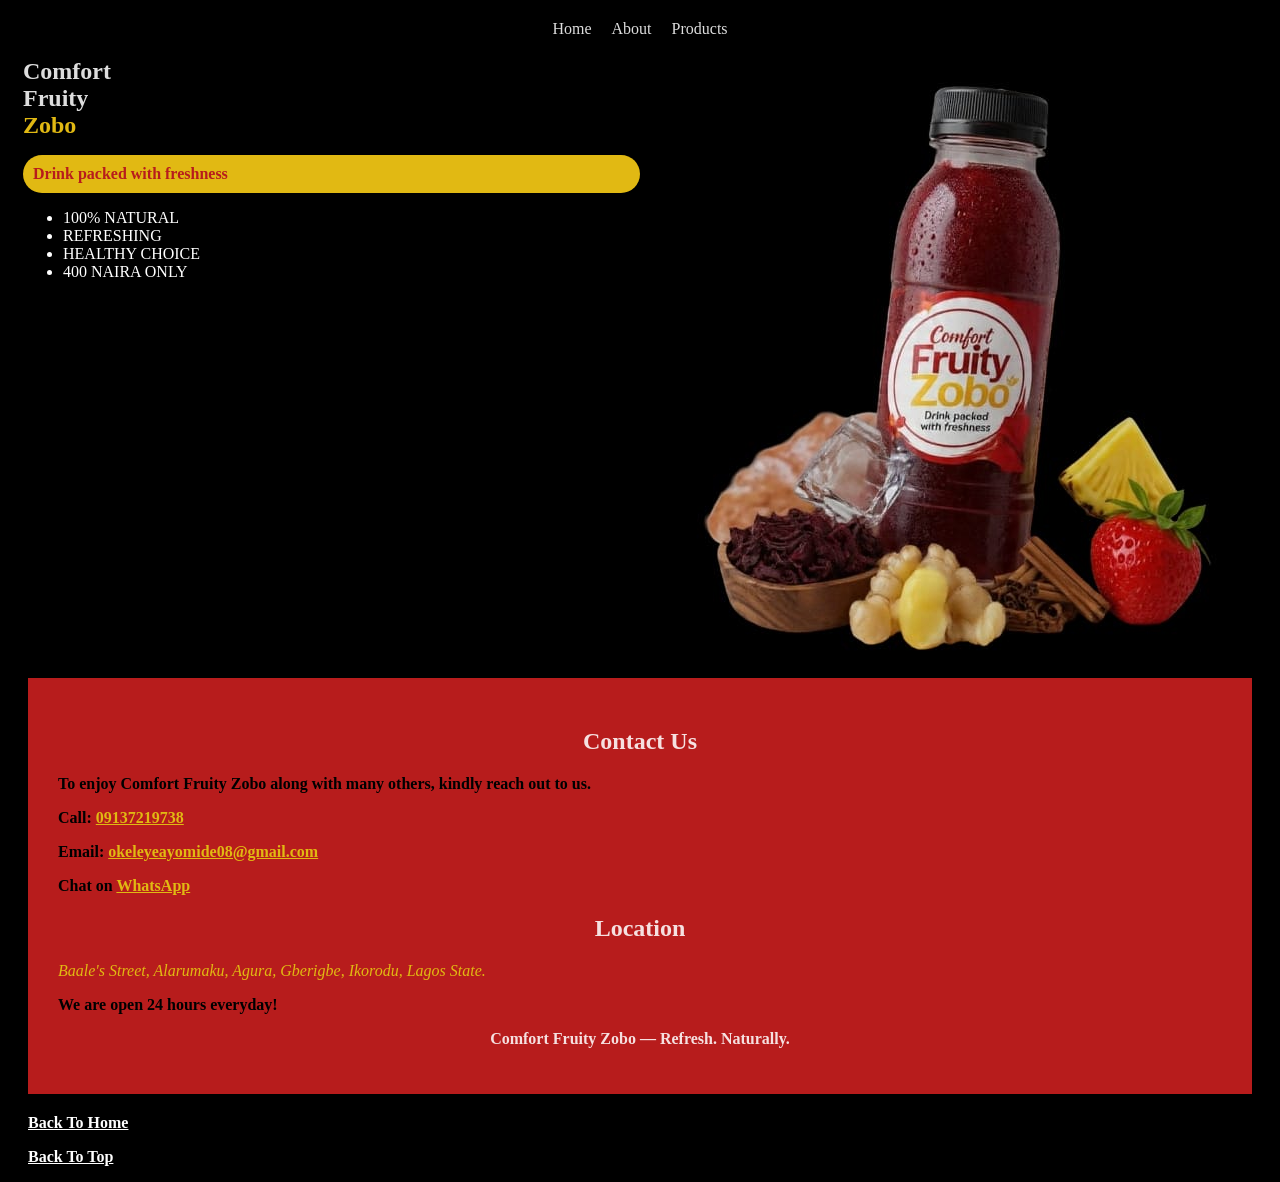
==== contact.html @ 00c4a748 "Add files via upload" ====
<!DOCTYPE html>
<html>
    <head>
        <meta charset="UTF-8">
        <meta name="description" content="">
        <title>Contact Us - Comfort Fruity Zobo</title>
        <link rel="stylesheet" href="contact.css">
    </head>
    
    <body>
        <nav>
            <ul>
                <li>
                    <a href="Home-page.html">Home</a>
                </li>
                
                <li>
                    <a href="about.html">About</a>
                </li>
                
                <li>
                    <a href="products.html">Products</a>
                </li>
            </ul>
        </nav>
        
        <header>
        <div class="grid-container">
            <section id="header">
                  <div class="intro">
                       <h1>Comfort <br> Fruity</h1>
                  </div>
            
                  <div class="special">
                       <h1>Zobo</h1>
                       <p class="highlight">Drink packed with freshness</p>
                  </div>   
                
                  <ul class="select">
                     <li>100% NATURAL</li>
                     <li>REFRESHING</li>
                     <li>HEALTHY CHOICE</li> 
                     <li>400 NAIRA ONLY</li>
                  </ul>
            </section>
                
            <img src="zobo.jpg" alt="A bottle of Comfort Fruity Zobo">
        </div>
        </header>
        
        <main>
            <div class="contact-container">
                <h2>Contact Us</h2>
                <p>To enjoy Comfort Fruity Zobo along with many others, kindly reach out to us.</p>
                <p>
                   Call:  <a href="tel:09137219738">09137219738</a>
                </p>
                
                <p>
                        Email:  <a href="mailto:okeleyeayomide08@gmail.com">okeleyeayomide08@gmail.com</a>
                </p>
                
                <p>
                    Chat on <a href="https://wa.me/+2349137219738?text=Hi%2C%20I%20saw%20your%20website%2C%20and%20I%20want%20to%20order%2E">WhatsApp</a>
                </p>
                
                <h2>Location</h2>
                <p>
                    <address class="contact">Baale's Street, Alarumaku, Agura, Gberigbe, Ikorodu, Lagos State.</address>
                </p>
                
                <p>
                    <strong>We are open 24 hours everyday!</strong>
                </p>
                
                <p class="tagline">Comfort Fruity Zobo — Refresh. Naturally.</p>
            </div>
        </main>
        
        <footer>
            <p>
                    <a class="except" href="Home-page.html">Back To Home</a>
                </p>
                
                <p>
                    <a class="except" href="#">Back To Top</a>
                </p>
        </footer>
    </body>
</html>
---- contact.css ----
* {
    box-sizing: border-box;
}

body {
    background-color: black;
    color: white;
} 

nav ul {
    display: flex;
    flex-wrap: wrap;
    align-items: center;
    justify-content: center;
    text-align: center;
    gap: 20px;
    list-style: none;
    padding: 0;
    margin: 20px;
}

nav a {
    color: #ffffffdd;
    text-decoration: none;
}

nav a:hover {
    color: #B71C1C;
}

.grid-container {
    display: grid;
    grid-template-columns: 1fr 1fr;
    margin: 15px;
    
}

@media (max-width: 600px) {
    .grid-container {
        grid-template-columns: 1fr;
    }
}

h1 {
    margin: 0;
}

.intro {
    color: #ffffffdd;
}

.special {
    color: #e1b913;
}

.highlight {
    background-color: #e1b913;
    width: 100%;
    color: #B71C1C;
    border-radius: 20px;
    padding: 10px;
}

@media (max-width: 600px) {
    .highlight {
        width: 50%;
    }
}

img {
    max-width: 100%;
    display: block;
    margin: auto;
    height: auto;
}

.contact-container {
    background-color: #B71C1C;
    max-width: 100%;
    margin: 20px;
    padding: 30px;
}

h2 {
    color: #ffffffdd;
    text-align: center;
}

p {
    color: black;
    font-weight: bold;
}

.contact {
    color: #e1b913;
}

a {
    color: #e1b913;
}

a:hover {
    color: black;
}

.tagline {
    text-align: center;
    color: #ffffffdd;
    font-weight: bold;
}

.except {
    color: white;
    text-align: center;
    margin: 20px;
}

.except:hover {
    color: #B71C1C;
}
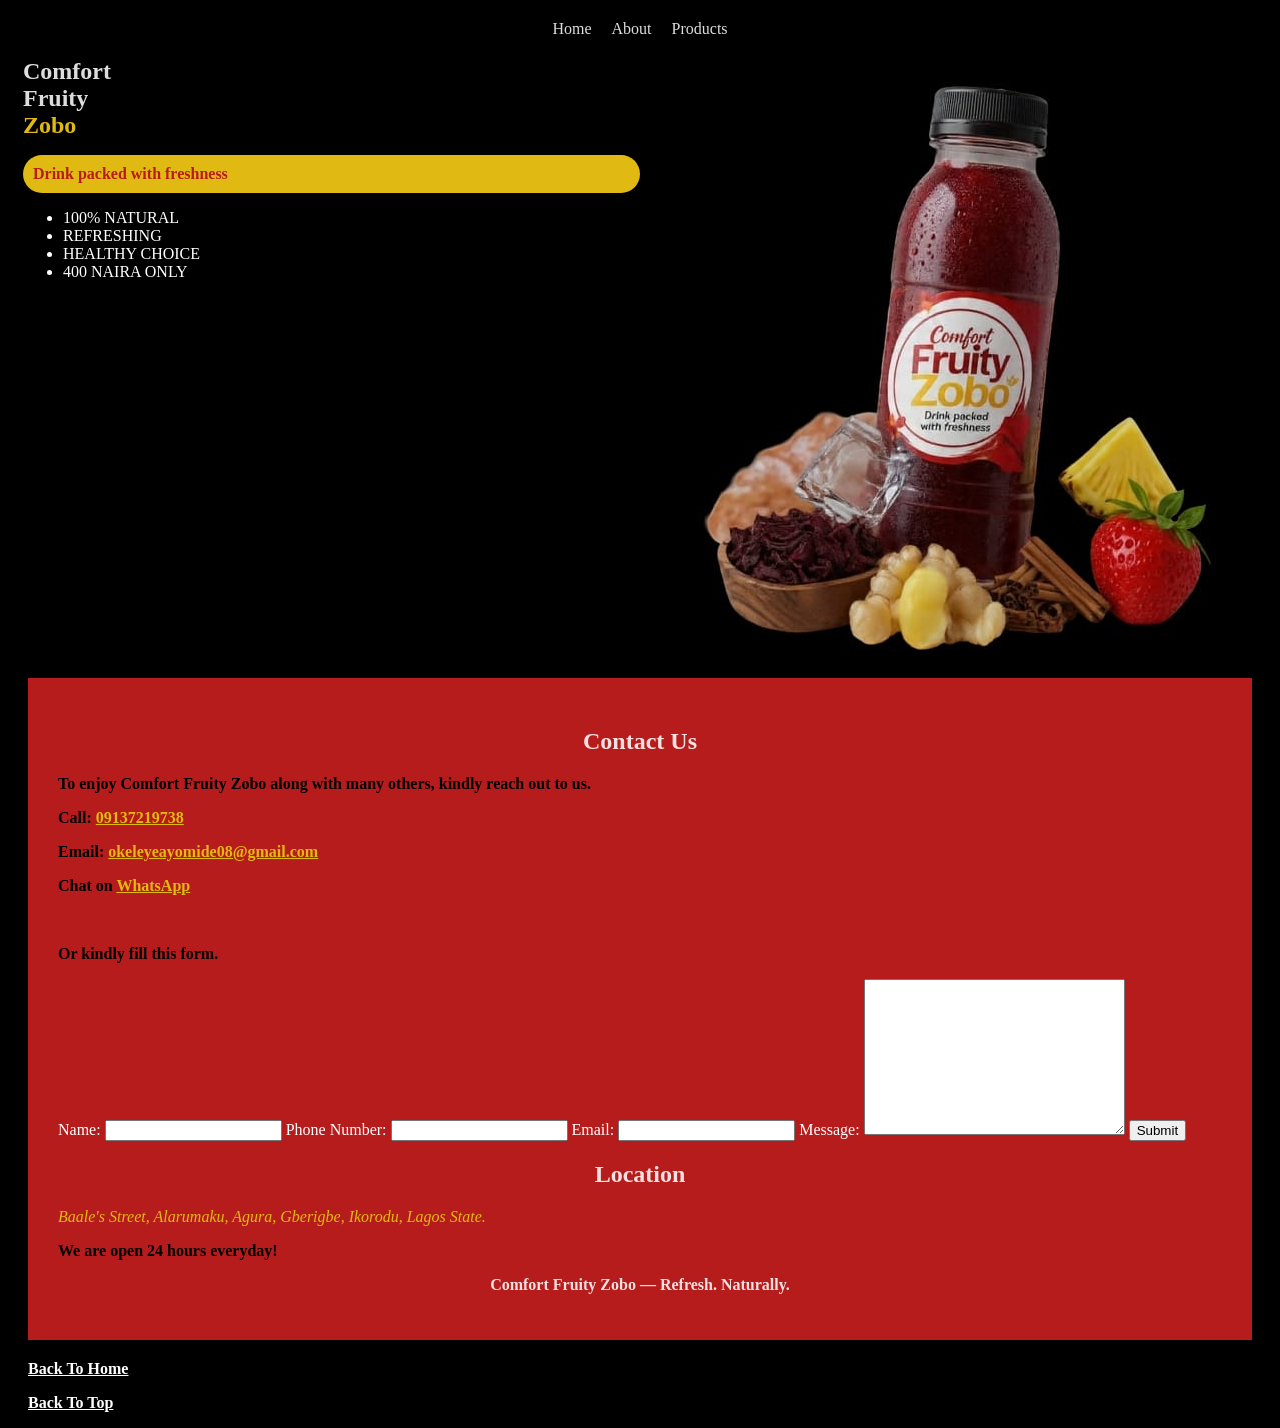
==== commit 7711d4ab: "Implement contact form in contact.html Added a contact form for user inquiries." ====
--- a/contact.html
+++ b/contact.html
@@ -4,6 +4,7 @@
         <meta charset="UTF-8">
         <meta name="description" content="">
         <title>Contact Us - Comfort Fruity Zobo</title>
+        <link rel="stylesheet" href="styles.css">
         <link rel="stylesheet" href="contact.css">
     </head>
     
@@ -64,10 +65,28 @@
                     Chat on <a href="https://wa.me/+2349137219738?text=Hi%2C%20I%20saw%20your%20website%2C%20and%20I%20want%20to%20order%2E">WhatsApp</a>
                 </p>
                 
+                <br>
+                
+                <p>Or kindly fill this form.</p>
+                
+                <form>
+                    <label for="name">Name:</label>
+                    <input type="text" id="name" name="name">
+                    
+                    <label for="number">Phone Number:</label>
+                    <input type="tel" id="number" name="number" minlength="11" maxlength="14">
+                    
+                    <label for="email">Email:</label>
+                    <input type="email" id="email" name="email" required>
+                    
+                    <label for="message">Message:</label>
+                    <textarea id="message" name="message" rows="10" cols="30"></textarea>
+                    
+                    <button type="submit">Submit</button>
+                </form>
+                
                 <h2>Location</h2>
-                <p>
                     <address class="contact">Baale's Street, Alarumaku, Agura, Gberigbe, Ikorodu, Lagos State.</address>
-                </p>
                 
                 <p>
                     <strong>We are open 24 hours everyday!</strong>
